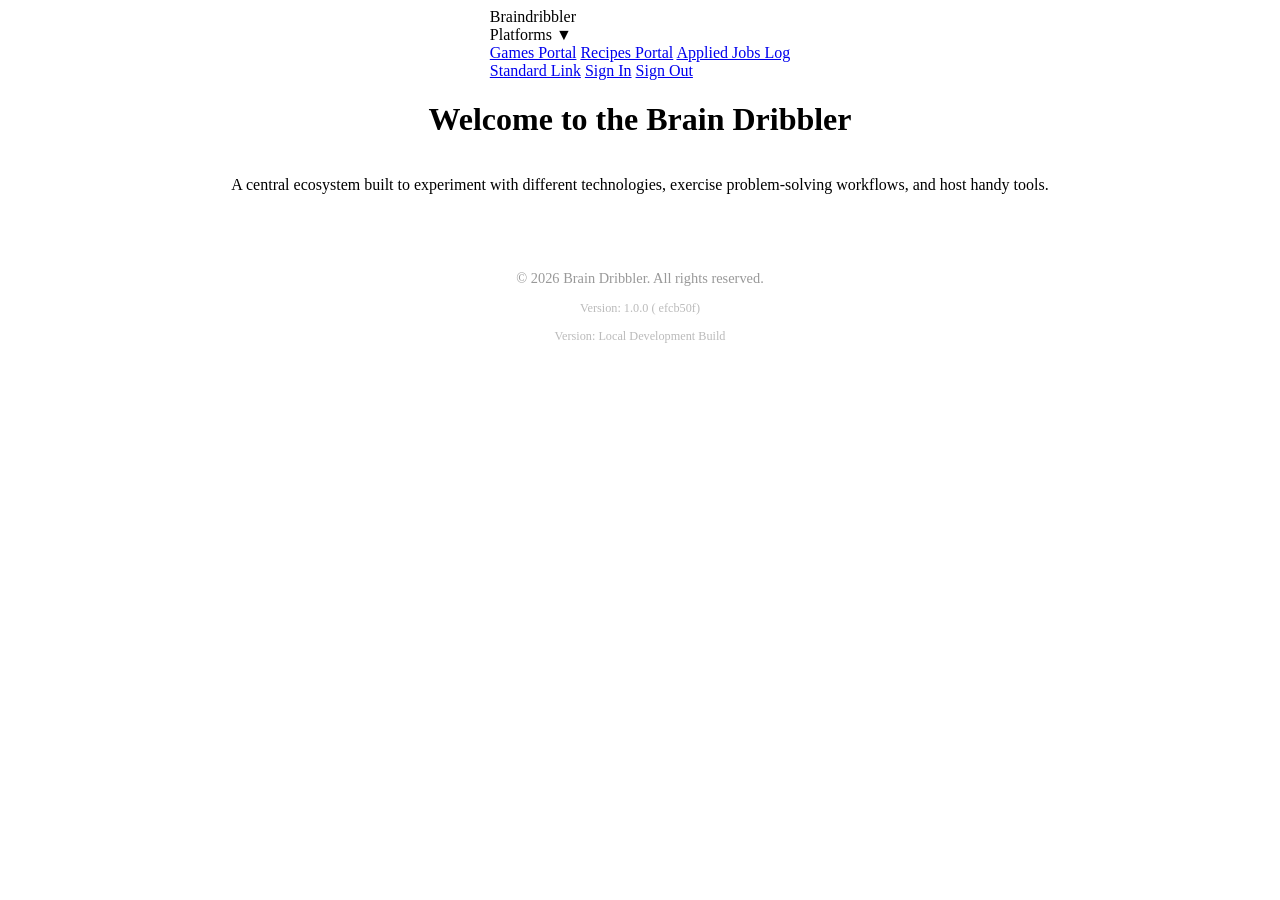
==== src/main/resources/templates/fragments/layout.html @ fd732e21 "The initial version of the jump page" ====
<!DOCTYPE html>
<html xmlns:th="http://thymeleaf.org" th:fragment="mainLayout(title, content)">

<head>
    <meta charset="UTF-8">
    <meta name="viewport" content="width=device-width, initial-scale=1.0">

    <!-- Dynamically inserts the exact title element passed from index.html -->
    <th:block th:replace="${title}" />

    <link rel="stylesheet" th:href="@{/css/style.css}">
</head>

<body>

    <!-- Unified Header Navigation matching your recipe subdomain layout -->
    <header th:fragment="header" style="width: 100%; display: flex; flex-direction: column; align-items: center;">
        <nav>
            <a class="nav-brand" th:href="@{/}">Braindribbler</a>

            <div class="nav-links">
                <div class="dropdown nav-item">
                    <span>Platforms ▼</span>
                    <div class="dropdown-content">
                        <a href="https://braindribbler.com" target="_blank">Games Portal</a>
                        <a href="https://braindribbler.com" target="_blank">Recipes Portal</a>
                        <a href="https://braindribbler.com" target="_blank">Applied Jobs Log</a>
                    </div>
                </div>
                <a class="nav-item" href="#">Standard Link</a>
                <a class="nav-item" href="#">Sign In</a>
                <a class="nav-item" href="#">Sign Out</a>
            </div>
        </nav>

        <h1>Welcome to the Brain Dribbler</h1>
        <p class="intro">
            A central ecosystem built to experiment with different technologies, exercise problem-solving workflows, and
            host handy tools.
        </p>
    </header>

    <!-- Page Content Injection Target -->
    <main class="grid-container" th:replace="${content}">
        <!-- Unique page tables/views insert here -->
    </main>

    <!-- Version-enabled Unified Footer driven by GlobalAdvice.java framework -->
    <footer th:fragment="footer"
        style="margin-top: 60px; font-size: 0.9em; color: #999; text-align: center; width: 100%;">
        <p>&copy; 2026 Brain Dribbler. All rights reserved.</p>

        <!-- Checks visibility flag from your custom gitProperties lifecycle logic -->
        <p th:if="${showGitInfo}" style="font-size: 0.85em; color: #bbb; margin-top: 5px;">
            Version: <span th:text="${gitBranch}">1.0.0</span> ( <span th:text="${gitHash}">efcb50f</span>)
        </p>
        <p th:unless="${showGitInfo}" style="font-size: 0.85em; color: #bbb; margin-top: 5px;">
            Version: Local Development Build
        </p>
    </footer>

</body>

</html>
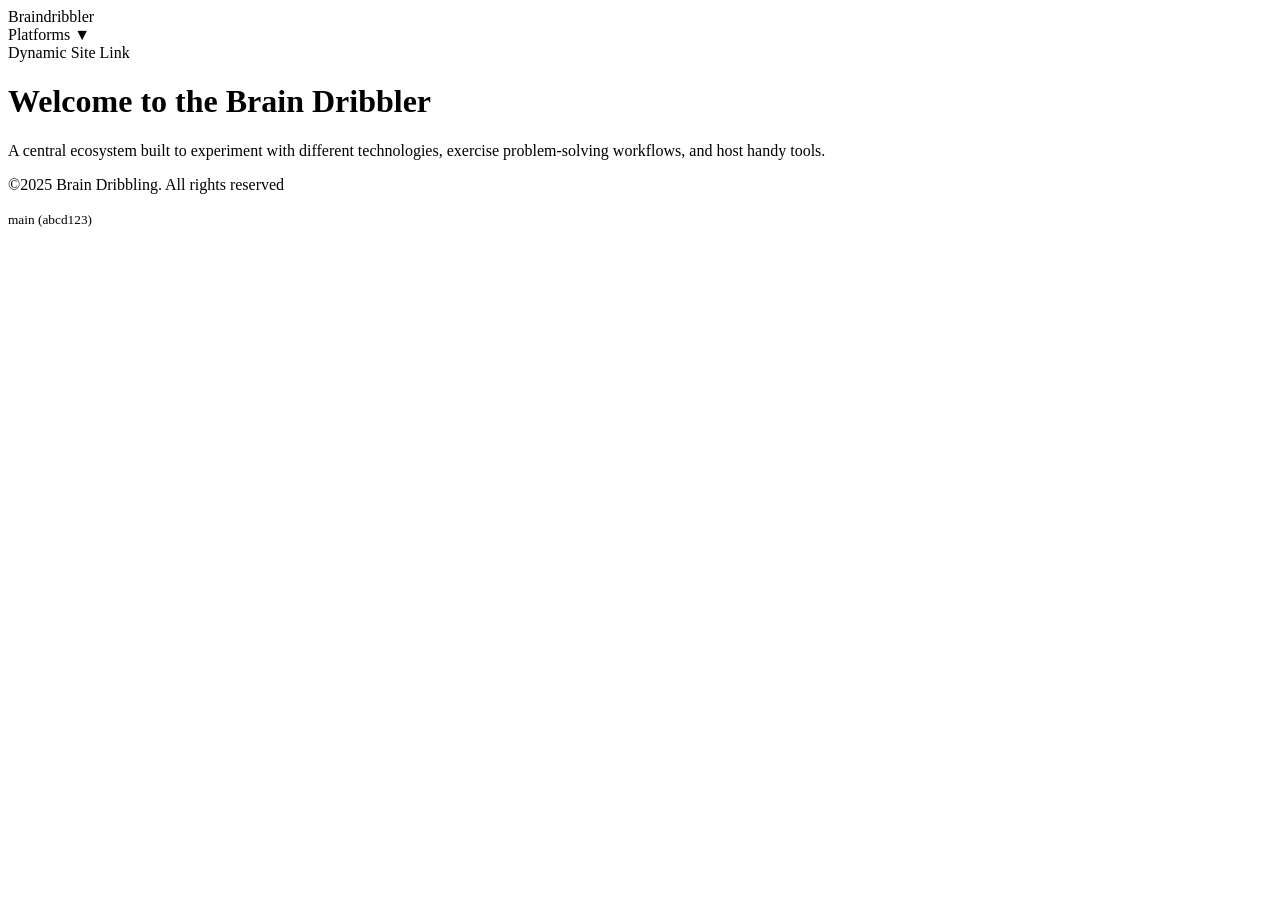
==== commit 32f51b21: "style changes for main page" ====
--- a/src/main/resources/templates/fragments/layout.html
+++ b/src/main/resources/templates/fragments/layout.html
@@ -4,17 +4,13 @@
 <head>
     <meta charset="UTF-8">
     <meta name="viewport" content="width=device-width, initial-scale=1.0">
-
-    <!-- Dynamically inserts the exact title element passed from index.html -->
     <th:block th:replace="${title}" />
-
     <link rel="stylesheet" th:href="@{/css/style.css}">
 </head>
 
 <body>
 
-    <!-- Unified Header Navigation matching your recipe subdomain layout -->
-    <header th:fragment="header" style="width: 100%; display: flex; flex-direction: column; align-items: center;">
+    <header>
         <nav>
             <a class="nav-brand" th:href="@{/}">Braindribbler</a>
 
@@ -22,14 +18,10 @@
                 <div class="dropdown nav-item">
                     <span>Platforms ▼</span>
                     <div class="dropdown-content">
-                        <a href="https://braindribbler.com" target="_blank">Games Portal</a>
-                        <a href="https://braindribbler.com" target="_blank">Recipes Portal</a>
-                        <a href="https://braindribbler.com" target="_blank">Applied Jobs Log</a>
+                        <a th:each="site : ${sites}" th:href="${site.url}" th:text="${site.name + ' Portal'}"
+                            target="_blank">Dynamic Site Link</a>
                     </div>
                 </div>
-                <a class="nav-item" href="#">Standard Link</a>
-                <a class="nav-item" href="#">Sign In</a>
-                <a class="nav-item" href="#">Sign Out</a>
             </div>
         </nav>
 
@@ -40,23 +32,20 @@
         </p>
     </header>
 
-    <!-- Page Content Injection Target -->
     <main class="grid-container" th:replace="${content}">
         <!-- Unique page tables/views insert here -->
     </main>
 
-    <!-- Version-enabled Unified Footer driven by GlobalAdvice.java framework -->
-    <footer th:fragment="footer"
-        style="margin-top: 60px; font-size: 0.9em; color: #999; text-align: center; width: 100%;">
-        <p>&copy; 2026 Brain Dribbler. All rights reserved.</p>
-
-        <!-- Checks visibility flag from your custom gitProperties lifecycle logic -->
-        <p th:if="${showGitInfo}" style="font-size: 0.85em; color: #bbb; margin-top: 5px;">
-            Version: <span th:text="${gitBranch}">1.0.0</span> ( <span th:text="${gitHash}">efcb50f</span>)
+    <footer th:fragment="footer" class="bg-gray-800 text-gray-300 p-6 mt-8 text-center">
+        <p>&copy;<span th:text="${#dates.year(#dates.createNow())}">2025</span>
+            <span th:text="${siteName}">Brain Dribbling</span>. All rights reserved
         </p>
-        <p th:unless="${showGitInfo}" style="font-size: 0.85em; color: #bbb; margin-top: 5px;">
-            Version: Local Development Build
-        </p>
+        <div class="version-label" th:if="${showGitInfo}">
+            <small class="text-muted">
+                <span th:text="${gitBranch}">main</span>
+                (<span th:text="${gitHash}">abcd123</span>)
+            </small>
+        </div>
     </footer>
 
 </body>
